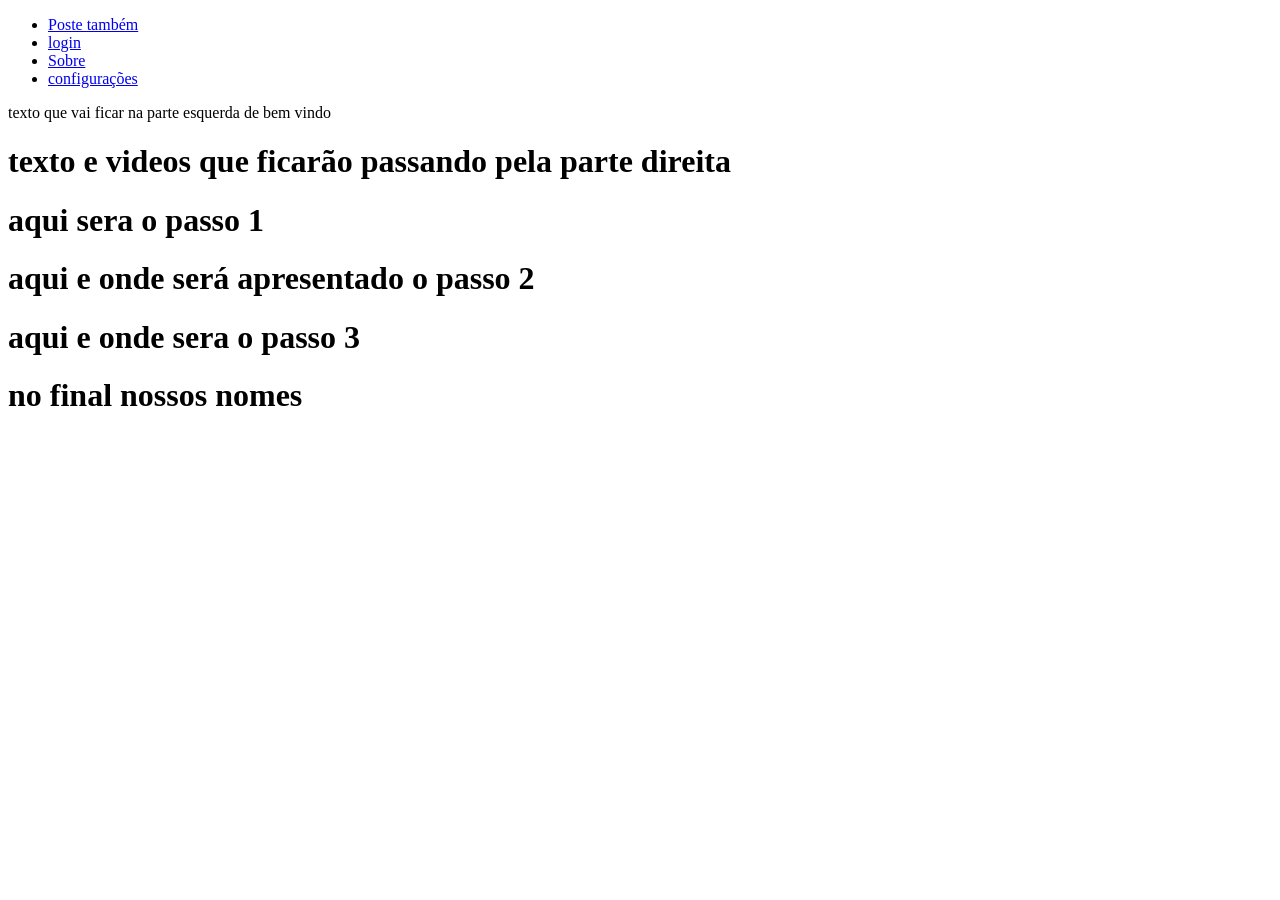
==== trabalho final/html/index.html @ 21f9f34c "Add files via upload" ====
<!DOCTYPE html>
<html lang="Pt-Br">

<head>
<meta charset="UTF-8">
<title></title>
<head>

    <body>
        <header>
        <nav>
            <ul>
                <li><a href="post.html">Poste também</a></li>
                <li><a href="login.html">login</a></li>
                <li><a href="sobre.html">Sobre</a></li>
                <li><a href="config.html">configurações</a></li>
            </ul>
        </nav>
        </header>
        <main>

<div class="bem-vindo">
<p>texto que vai ficar na parte esquerda de bem vindo</p>
</div>
<div class="videos">
<h1>texto e videos que ficarão passando pela parte direita </h1>
</div>

        </main>
<footer>

    <div class="passo1">
<h1>aqui sera o passo 1 </h1>
    </div>
     
    <div class="passo2">
<h1>aqui e onde será apresentado o passo 2 </h1>
    </div>

    <div class="passo3">
        <h1>
            aqui e onde sera o passo 3 
        </h1>
    </div>

    <h1>no final nossos nomes </h1>

</footer>

    </body>


</html>
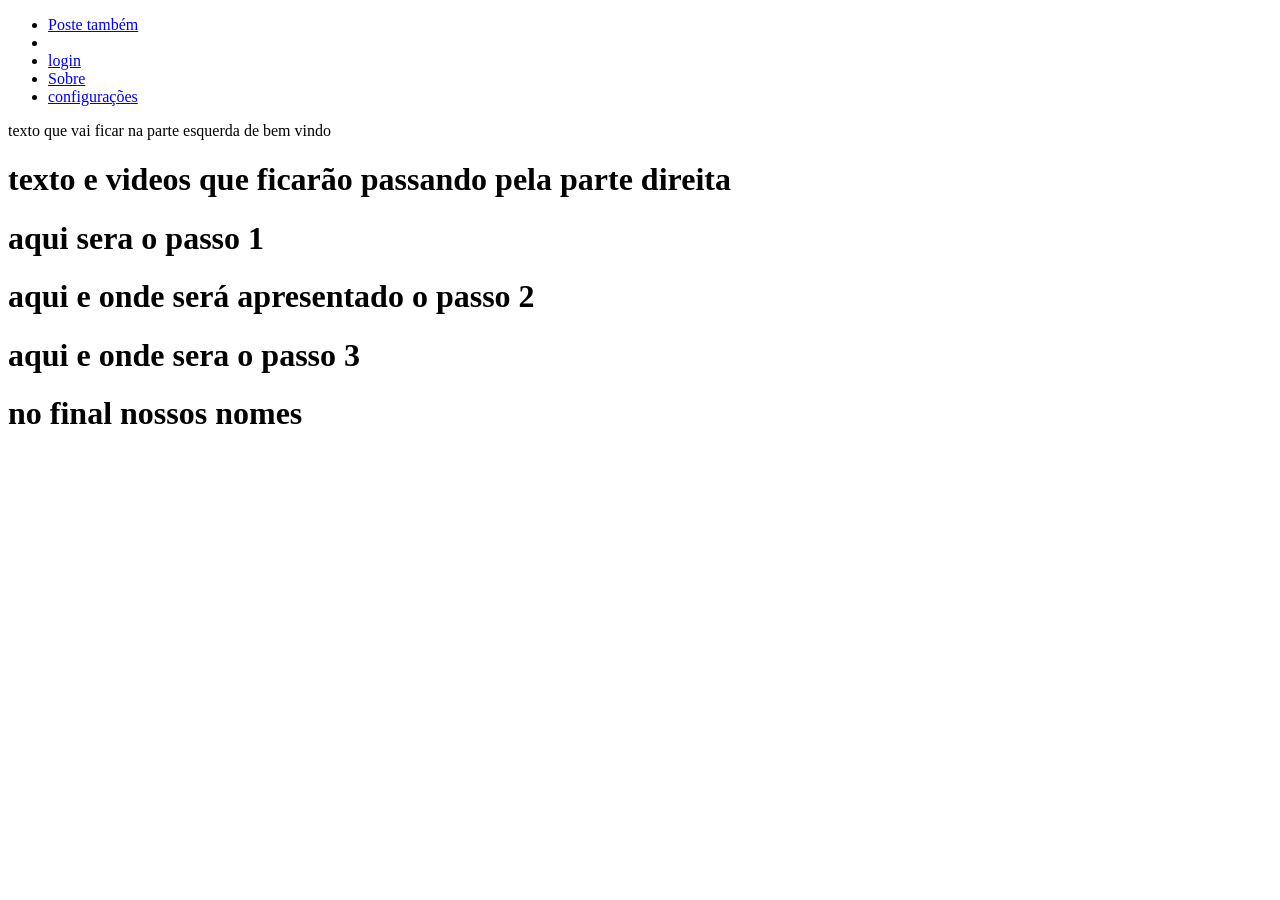
==== commit 032edff2: "Add files via upload" ====
--- a/trabalho final/html/index.html
+++ b/trabalho final/html/index.html
@@ -10,10 +10,11 @@
         <header>
         <nav>
             <ul>
-                <li><a href="post.html">Poste também</a></li>
-                <li><a href="login.html">login</a></li>
-                <li><a href="sobre.html">Sobre</a></li>
-                <li><a href="config.html">configurações</a></li>
+                <li><a href="post.html" target="_blank">Poste também</a></li>
+                <li><a href="criar_conta.html" target="_blank"></a></li>
+                <li><a href="login.html" target="_blank">login</a></li>
+                <li><a href="sobre.html" target="_blank">Sobre</a></li>
+                <li><a href="config.html" target="_blank">configurações</a></li>
             </ul>
         </nav>
         </header>
